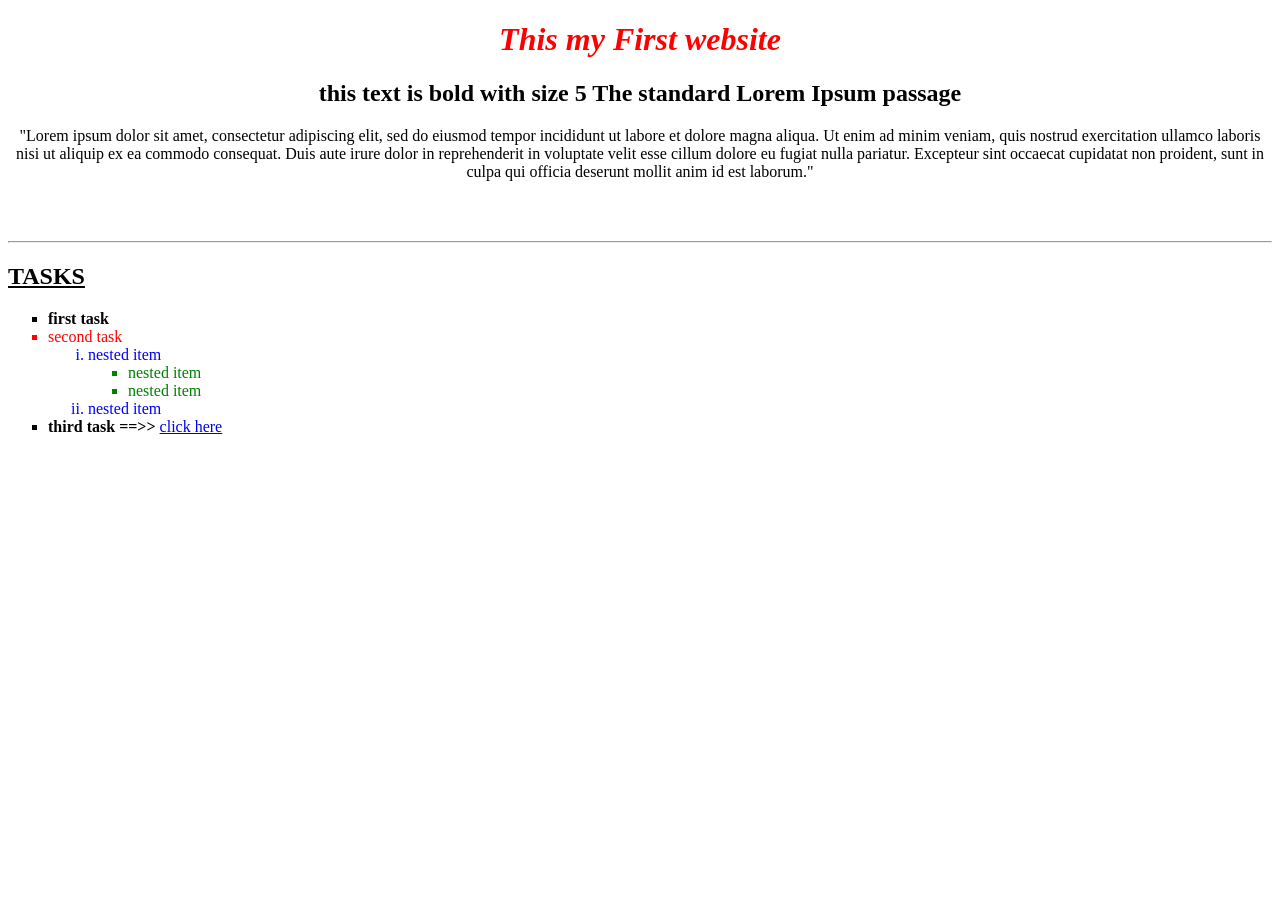
==== assets/assignments/html-basics.html @ 678ad04e "Add html-basics assignment and update portfolio" ====
<!DOCTYPE html>
<html>
<head>
    <title>My index</title>
</head>
<body>

<center>
    <h1 style="color:red;">
        <i>This my First website</i>
    </h1>

    <h2>
        this text is bold with size 5 The standard Lorem Ipsum passage
    </h2>

    <p>
        "Lorem ipsum dolor sit amet, consectetur adipiscing elit, sed do eiusmod tempor incididunt ut labore et dolore magna aliqua. Ut enim ad minim veniam, quis nostrud exercitation ullamco laboris nisi ut aliquip ex ea commodo consequat. Duis aute irure dolor in reprehenderit in voluptate velit esse cillum dolore eu fugiat nulla pariatur. Excepteur sint occaecat cupidatat non proident, sunt in culpa qui officia deserunt mollit anim id est laborum."
    </p>
</center>

<br><br>
<hr>

<h2><u>TASKS</u></h2>

<ul type="square">
    <li><b>first task</b></li>

    <li style="color:red;">
        second task

        <ol type="i" style="color:blue;">
            <li>
                nested item
                <ul type="square" style="color:green;">
                    <li>nested item</li>
                    <li>nested item</li>
                </ul>
            </li>
            <li>nested item</li>
        </ol>
    </li>

    <li>
        <b>third task ==&gt;&gt;</b>
        <a href="#">click here</a>
    </li>
</ul>

</body>
</html>
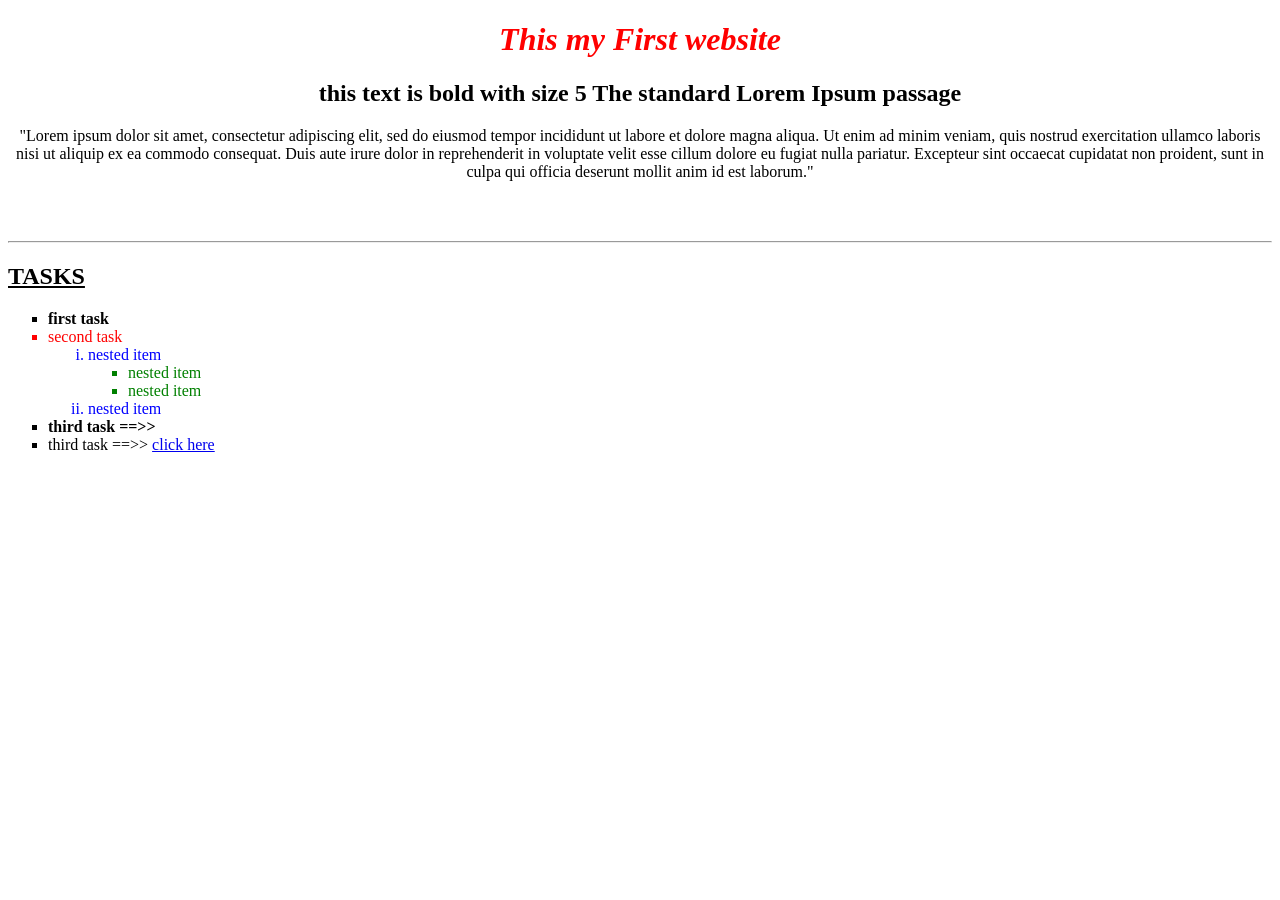
==== commit 00752987: "Update HTML assignments, table styling, and portfolio cleanup" ====
--- a/assets/assignments/html-basics.html
+++ b/assets/assignments/html-basics.html
@@ -44,7 +44,7 @@
 
     <li>
         <b>third task ==&gt;&gt;</b>
-        <a href="#">click here</a>
+     <li>third task ==>> <a href="page2.html#end" target="_blank" rel="noopener noreferrer">click here</a></li>
     </li>
 </ul>
 
